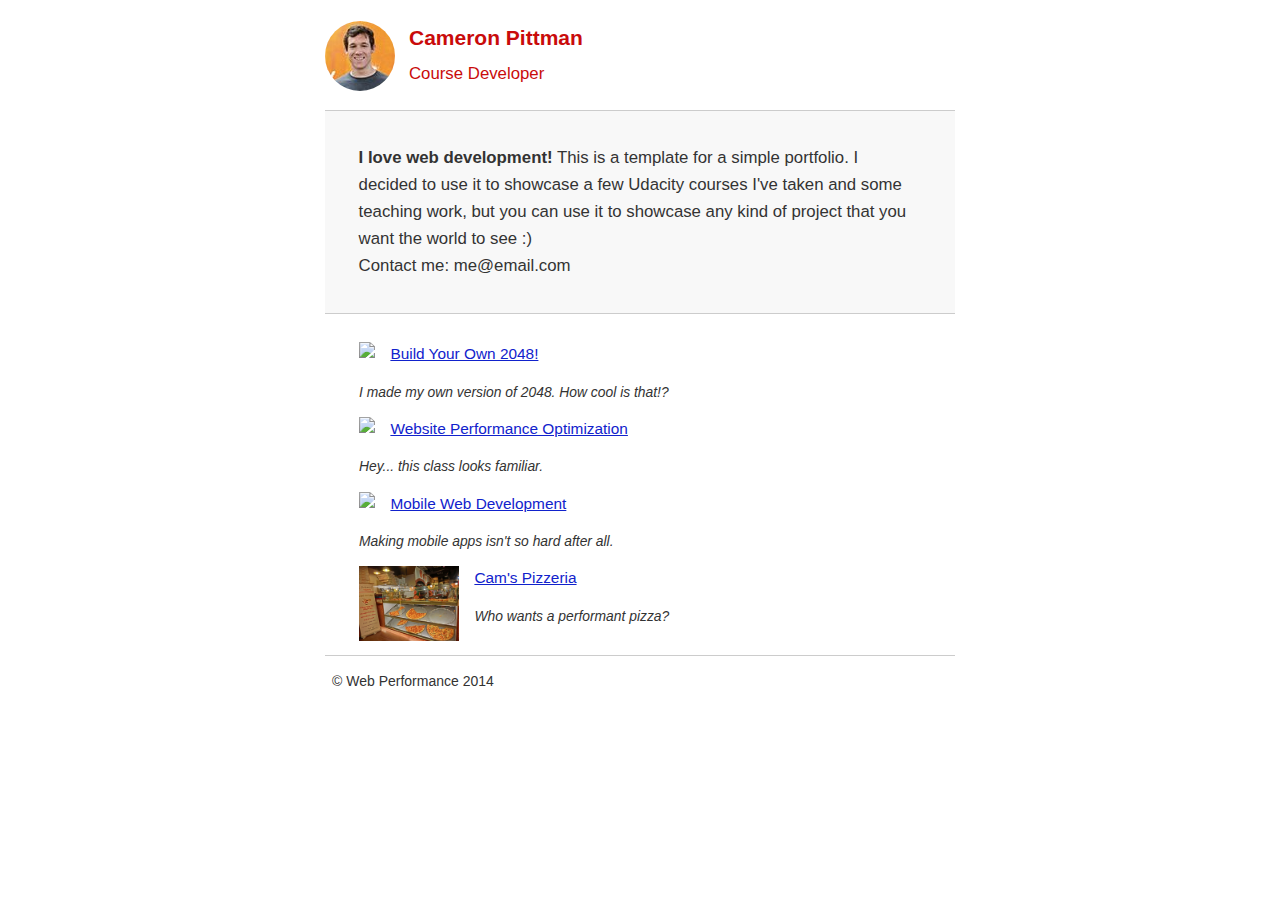
==== index.html @ da459ace "test" ====
<!DOCTYPE html>
<html lang="en">
  <head>
    <meta charset="utf-8">
    <meta name="viewport" content="width=device-width, initial-scale=1">
    <meta name="description" content=" FILL ME IN ">
    <meta name="author" content=" FILL ME IN ">
    <title>Cameron Pittman: Portfolio</title>

    <!-- Hmm, what is the impact of web fonts on speed? Measure it... -->
    <!--<link href="//fonts.googleapis.com/css?family=Open+Sans:400,700" rel="stylesheet">-->
    <script>
      (function(w,g){w['GoogleAnalyticsObject']=g;
      w[g]=w[g]||function(){(w[g].q=w[g].q||[]).push(arguments)};w[g].l=1*new Date();})(window,'ga');

      // Optional TODO: replace with your Google Analytics profile ID.
      gtag('config', 'UA-106460314-1');
      ga('create', 'UA-XXXX-Y');
      ga('send', 'pageview');
    </script>
    <script async src="http://www.google-analytics.com/analytics.js"></script>
    <script async src="js/perfmatters.js"></script>
  </head>

  <body>
    <header>
      <a href="/"><img src="img/profilepic.jpg"></a>
      <p>Cameron Pittman<br><span>Course Developer</span></p>
    </header>

    <div class="container">
      <div class="hero">
        <strong>I love web development!</strong> This is a template for a simple portfolio. I decided to use it to showcase a few Udacity courses I've taken and some teaching work, but you can use it to showcase any kind of project that you want the world to see :) <br> Contact me: me@email.com
      </div>

      <div class="content">
        <ul>
          <li>
            <img src="https://lh4.ggpht.com/kJEnfqhPvtm4m3EneSZ4fWYGS8lW4YNhEjk6zPkyrQaBUHc-2Y_ElDic99NHI0h-UBLXVbRCjFybFvrWxdk=s49">
            <a href="project-2048.html">Build Your Own 2048!</a>
            <p>I made my own version of 2048. How cool is that!?</p>
          </li>

          <li>
            <img src="https://lh6.ggpht.com/f_0W8h__3G99CWTjnMjD8BUKm7yp2-wJyApLtTwFoFtlal2ULf_JgHIsOQq2NiYfKOdMlXlMHDKNo5XVZLs=s35">
            <a href="project-webperf.html">Website Performance Optimization</a>
            <p>Hey... this class looks familiar.</p>
          </li>

          <li>
            <img src="https://lh5.ggpht.com/IKdCmTWn8a2nMhlwMYzryvzRN5CUZAOBr4tDrEAbszV7TIFe9pRAInA4kkYcgTXwrifJsBEsq1agTueuu-g=s58">
            <a href="project-mobile.html">Mobile Web Development</a>
            <p>Making mobile apps isn't so hard after all.</p>
          </li>

          <li>
            <img style="width: 100px;" src="views/images/pizzeria.jpg">
            <a href="views/pizza.html">Cam's Pizzeria</a>
            <p>Who wants a performant pizza?</p>
          </li>
        </ul>
      </div>

      <footer>
        <p>&copy; Web Performance 2014 <span id="crp-stats"></span></p>
      </footer>
    </div>
    <link href="css/style.css" rel="stylesheet">
    <link href="css/print.css" rel="stylesheet">
  </body>
</html>
---- css/style.css ----
html {
  font-size: 100%;
  overflow-y: scroll;
  -webkit-tap-highlight-color: rgba(0,0,0,0);
  -ms-text-size-adjust: 100%;
  -webkit-text-size-adjust: none;
}
body { margin: 0; font-size: 14px; line-height: 1.61; font-weight: 400; }
body, button, input, select, textarea { font-family: 'Open Sans', sans-serif; color: #333; }

a { color: #12C; }
a:visited { color: #61C; }
a:focus { outline: thin dotted; }
a:hover, a:active { color: #c00; outline: 0; }

b, strong { font-weight: bold; }
pre, code { font-family: monospace, monospace; font-size: 1em; }
ul, ol { margin: 1em 0; padding: 0 0 0 20px; }
img { border: 0; max-width: 100%; }

body { background: #fff; }
header, footer, .container { max-width: 45em; margin: 0 auto; }

header { padding: 0 0.5em; color: #C90B0B; }
header img { border-radius: 40px; float: left; }
header p { font-size:1.5em; font-weight: bold; padding-left: 4em;}
header p span { font-size: 0.8em; font-weight: normal;}

.hero { padding: 2em; background-color: #f8f8f8; font-size:1.2em;
  border-bottom: 1px solid #ccc;
  border-top: 1px solid #ccc;
}

.content { padding: 1em 1em; }
.content li { list-style-type: none; font-size: 1.1em;}
li img { float:left; padding-right: 1em; }
li p { font-size: 0.9em; font-style: italic; }

footer {
  padding: 0 0.5em;
  border-top: 1px solid #ccc;
}
footer span { float: right; font-style: italic; }

/* Smartphones (portrait) */
@media only screen and (max-width: 480px) {
  body { font-size: 12px;}
  header p { padding-left: 4.5em;}
}

.row { width: 100%; }

.col-xs-1, .col-sm-1, .col-md-1, .col-lg-1, .col-xs-2, .col-sm-2, .col-md-2, .col-lg-2, .col-xs-3, .col-sm-3, .col-md-3, .col-lg-3, .col-xs-4, .col-sm-4, .col-md-4, .col-lg-4, .col-xs-5, .col-sm-5, .col-md-5, .col-lg-5, .col-xs-6, .col-sm-6, .col-md-6, .col-lg-6, .col-xs-7, .col-sm-7, .col-md-7, .col-lg-7, .col-xs-8, .col-sm-8, .col-md-8, .col-lg-8, .col-xs-9, .col-sm-9, .col-md-9, .col-lg-9, .col-xs-10, .col-sm-10, .col-md-10, .col-lg-10, .col-xs-11, .col-sm-11, .col-md-11, .col-lg-11, .col-xs-12, .col-sm-12, .col-md-12, .col-lg-12 {
  position: relative;
  min-height: 1px;
}
.col-xs-1, .col-xs-2, .col-xs-3, .col-xs-4, .col-xs-5, .col-xs-6, .col-xs-7, .col-xs-8, .col-xs-9, .col-xs-10, .col-xs-11, .col-xs-12 {
  float: left;
}
.col-xs-12 {
  width: 100%;
}
.col-xs-11 {
  width: 91.66666667%;
}
.col-xs-10 {
  width: 83.33333333%;
}
.col-xs-9 {
  width: 75%;
}
.col-xs-8 {
  width: 66.66666667%;
}
.col-xs-7 {
  width: 58.33333333%;
}
.col-xs-6 {
  width: 50%;
}
.col-xs-5 {
  width: 41.66666667%;
}
.col-xs-4 {
  width: 33.33333333%;
}
.col-xs-3 {
  width: 25%;
}
.col-xs-2 {
  width: 16.66666667%;
}
.col-xs-1 {
  width: 8.33333333%;
}

.clearfix:before,
.clearfix:after,
.container:before,
.container:after,
.row:before,
.row:after {
  content: " ";
  display: table;
}
.clearfix:after,
.container:after,
.container-fluid:after,
.row:after {
  clear: both;
}

/* latin-ext */
@font-face {
  font-family: 'Open Sans';
  font-style: normal;
  font-weight: 400;
  src: local('Open Sans'), local('OpenSans'), url(https://fonts.gstatic.com/s/opensans/v13/u-WUoqrET9fUeobQW7jkRYX0hVgzZQUfRDuZrPvH3D8.woff2) format('woff2');
  unicode-range: U+0100-024F, U+1E00-1EFF, U+20A0-20AB, U+20AD-20CF, U+2C60-2C7F, U+A720-A7FF;
}
/* latin */
@font-face {
  font-family: 'Open Sans';
  font-style: normal;
  font-weight: 400;
  src: local('Open Sans'), local('OpenSans'), url(https://fonts.gstatic.com/s/opensans/v13/cJZKeOuBrn4kERxqtaUH3ZBw1xU1rKptJj_0jans920.woff2) format('woff2');
  unicode-range: U+0000-00FF, U+0131, U+0152-0153, U+02C6, U+02DA, U+02DC, U+2000-206F, U+2074, U+20AC, U+2212, U+2215, U+E0FF, U+EFFD, U+F000;
}
/* latin-ext */
@font-face {
  font-family: 'Open Sans';
  font-style: normal;
  font-weight: 700;
  src: local('Open Sans Bold'), local('OpenSans-Bold'), url(https://fonts.gstatic.com/s/opensans/v13/k3k702ZOKiLJc3WVjuplzIjoYw3YTyktCCer_ilOlhE.woff2) format('woff2');
  unicode-range: U+0100-024F, U+1E00-1EFF, U+20A0-20AB, U+20AD-20CF, U+2C60-2C7F, U+A720-A7FF;
}
/* latin */
@font-face {
  font-family: 'Open Sans';
  font-style: normal;
  font-weight: 700;
  src: local('Open Sans Bold'), local('OpenSans-Bold'), url(https://fonts.gstatic.com/s/opensans/v13/k3k702ZOKiLJc3WVjuplzBampu5_7CjHW5spxoeN3Vs.woff2) format('woff2');
  unicode-range: U+0000-00FF, U+0131, U+0152-0153, U+02C6, U+02DA, U+02DC, U+2000-206F, U+2074, U+20AC, U+2212, U+2215, U+E0FF, U+EFFD, U+F000;
}
---- css/print.css ----
Cache-control: max-age=31536000
@media print{*{background:transparent!important;color:black!important;text-shadow:none!important;filter:none!important;-ms-filter:none!important}a,a:visited{color:#444!important;text-decoration:underline}a[href]:after{content:" (" attr(href) ")"}tr,img{page-break-inside:avoid}img{max-width:100%!important}@page{margin:.5cm}p,h2,h3{orphans:3;widows:3}h2,h3{page-break-after:avoid}}
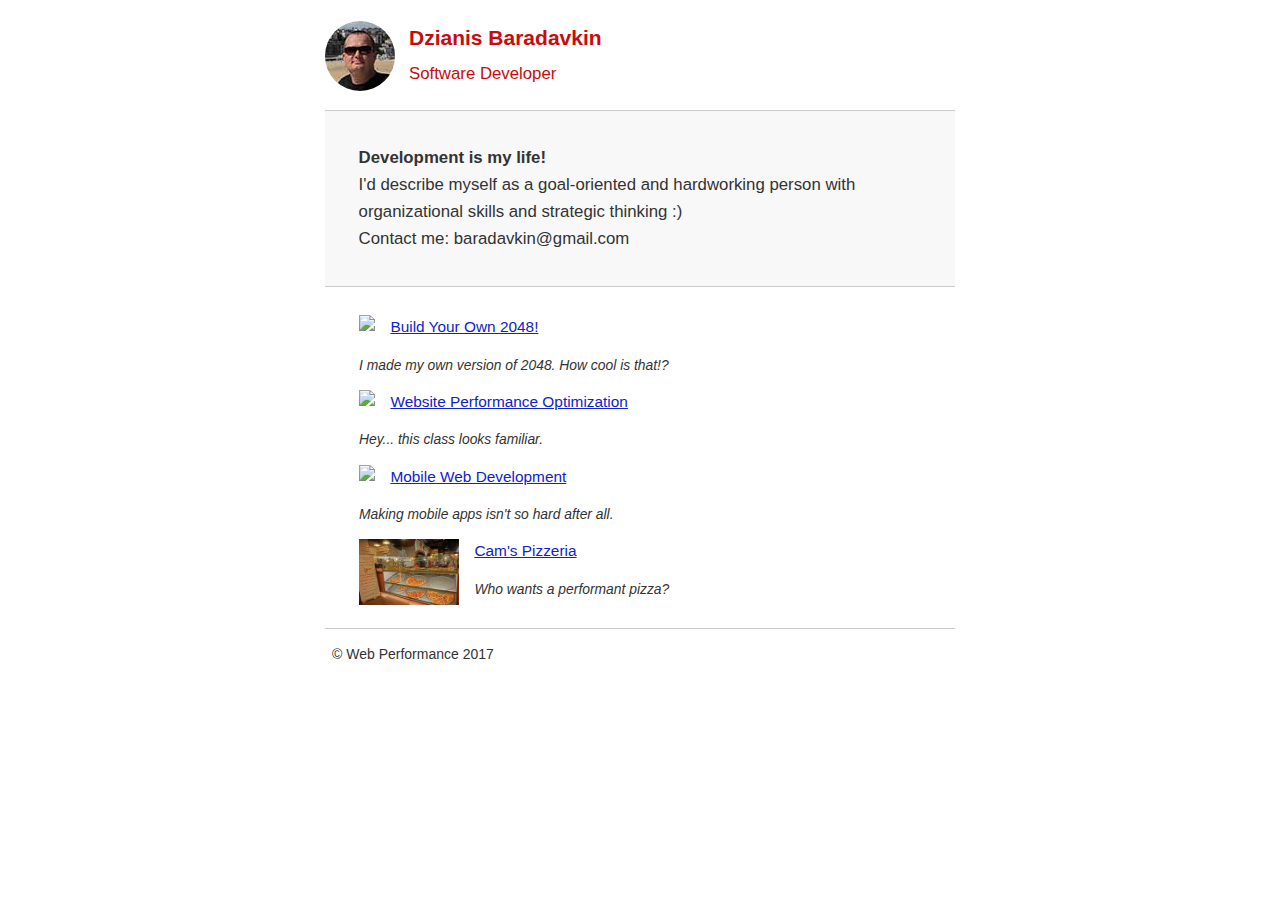
==== commit aef27c9f: "test" ====
--- a/index.html
+++ b/index.html
@@ -5,10 +5,8 @@
     <meta name="viewport" content="width=device-width, initial-scale=1">
     <meta name="description" content=" FILL ME IN ">
     <meta name="author" content=" FILL ME IN ">
-    <title>Cameron Pittman: Portfolio</title>
+    <title>Dzianis Baradavkin: Portfolio</title>
 
-    <!-- Hmm, what is the impact of web fonts on speed? Measure it... -->
-    <!--<link href="//fonts.googleapis.com/css?family=Open+Sans:400,700" rel="stylesheet">-->
     <script>
       (function(w,g){w['GoogleAnalyticsObject']=g;
       w[g]=w[g]||function(){(w[g].q=w[g].q||[]).push(arguments)};w[g].l=1*new Date();})(window,'ga');
@@ -25,12 +23,12 @@
   <body>
     <header>
       <a href="/"><img src="img/profilepic.jpg"></a>
-      <p>Cameron Pittman<br><span>Course Developer</span></p>
+      <p>Dzianis Baradavkin<br><span>Software Developer</span></p>
     </header>
 
     <div class="container">
       <div class="hero">
-        <strong>I love web development!</strong> This is a template for a simple portfolio. I decided to use it to showcase a few Udacity courses I've taken and some teaching work, but you can use it to showcase any kind of project that you want the world to see :) <br> Contact me: me@email.com
+        <strong>Development is my life!</strong><br/>I'd describe myself as a goal-oriented and hardworking person with organizational skills and strategic thinking :) <br> Contact me: baradavkin@gmail.com
       </div>
 
       <div class="content">
@@ -62,7 +60,7 @@
       </div>
 
       <footer>
-        <p>&copy; Web Performance 2014 <span id="crp-stats"></span></p>
+        <p>&copy; Web Performance 2017 <span id="crp-stats"></span></p>
       </footer>
     </div>
     <link href="css/style.css" rel="stylesheet">
--- a/css/style.css
+++ b/css/style.css
@@ -1,144 +1,57 @@
-html {
-  font-size: 100%;
-  overflow-y: scroll;
-  -webkit-tap-highlight-color: rgba(0,0,0,0);
-  -ms-text-size-adjust: 100%;
-  -webkit-text-size-adjust: none;
+expires @15h30m;
+html{font-size:100%;overflow-y:scroll;-webkit-tap-highlight-color:rgba(0,0,0,0);-ms-text-size-adjust:100%;-webkit-text-size-adjust:none;}
+body{margin:0;font-size:14px;line-height:1.61;font-weight:400;}
+body, button, input, select, textarea{font-family:'Open Sans', sans-serif;color:#333;}
+a{color:#12C;}
+a:visited{color:#61C;}
+a:focus{outline:thin dotted;}
+a:hover, a:active{color:#c00;outline:0;}
+b, strong{font-weight:bold;}
+pre, code{font-family:monospace, monospace;font-size:1em;}
+ul, ol{margin:1em 0;padding:0 0 0 20px;}
+img{border:0;max-width:100%;}
+body{background:#fff;}
+header, footer, .container{max-width:45em;margin:0 auto;}
+header{padding:0 0.5em;color:#C90B0B;}
+header img{border-radius:40px;float:left;}
+header p{font-size:1.5em;font-weight:bold;padding-left:4em;}
+header p span{font-size:0.8em;font-weight:normal;}
+.hero{padding:2em;background-color:#f8f8f8;font-size:1.2em;border-bottom:1px solid #ccc;border-top:1px solid #ccc;}
+.content{padding:1em 1em;}
+.content li{list-style-type:none;font-size:1.1em;}
+li img{float:left;padding-right:1em;}
+li p{font-size:0.9em;font-style:italic;}
+footer{padding:0 0.5em;border-top:1px solid #ccc;}
+footer span{float:right;font-style:italic;}
+@media only screen and (max-width:480px){body{font-size:12px;}
+header p{padding-left:4.5em;}
 }
-body { margin: 0; font-size: 14px; line-height: 1.61; font-weight: 400; }
-body, button, input, select, textarea { font-family: 'Open Sans', sans-serif; color: #333; }
-
-a { color: #12C; }
-a:visited { color: #61C; }
-a:focus { outline: thin dotted; }
-a:hover, a:active { color: #c00; outline: 0; }
-
-b, strong { font-weight: bold; }
-pre, code { font-family: monospace, monospace; font-size: 1em; }
-ul, ol { margin: 1em 0; padding: 0 0 0 20px; }
-img { border: 0; max-width: 100%; }
-
-body { background: #fff; }
-header, footer, .container { max-width: 45em; margin: 0 auto; }
-
-header { padding: 0 0.5em; color: #C90B0B; }
-header img { border-radius: 40px; float: left; }
-header p { font-size:1.5em; font-weight: bold; padding-left: 4em;}
-header p span { font-size: 0.8em; font-weight: normal;}
-
-.hero { padding: 2em; background-color: #f8f8f8; font-size:1.2em;
-  border-bottom: 1px solid #ccc;
-  border-top: 1px solid #ccc;
-}
-
-.content { padding: 1em 1em; }
-.content li { list-style-type: none; font-size: 1.1em;}
-li img { float:left; padding-right: 1em; }
-li p { font-size: 0.9em; font-style: italic; }
-
-footer {
-  padding: 0 0.5em;
-  border-top: 1px solid #ccc;
-}
-footer span { float: right; font-style: italic; }
-
-/* Smartphones (portrait) */
-@media only screen and (max-width: 480px) {
-  body { font-size: 12px;}
-  header p { padding-left: 4.5em;}
-}
-
-.row { width: 100%; }
-
-.col-xs-1, .col-sm-1, .col-md-1, .col-lg-1, .col-xs-2, .col-sm-2, .col-md-2, .col-lg-2, .col-xs-3, .col-sm-3, .col-md-3, .col-lg-3, .col-xs-4, .col-sm-4, .col-md-4, .col-lg-4, .col-xs-5, .col-sm-5, .col-md-5, .col-lg-5, .col-xs-6, .col-sm-6, .col-md-6, .col-lg-6, .col-xs-7, .col-sm-7, .col-md-7, .col-lg-7, .col-xs-8, .col-sm-8, .col-md-8, .col-lg-8, .col-xs-9, .col-sm-9, .col-md-9, .col-lg-9, .col-xs-10, .col-sm-10, .col-md-10, .col-lg-10, .col-xs-11, .col-sm-11, .col-md-11, .col-lg-11, .col-xs-12, .col-sm-12, .col-md-12, .col-lg-12 {
-  position: relative;
-  min-height: 1px;
-}
-.col-xs-1, .col-xs-2, .col-xs-3, .col-xs-4, .col-xs-5, .col-xs-6, .col-xs-7, .col-xs-8, .col-xs-9, .col-xs-10, .col-xs-11, .col-xs-12 {
-  float: left;
-}
-.col-xs-12 {
-  width: 100%;
-}
-.col-xs-11 {
-  width: 91.66666667%;
-}
-.col-xs-10 {
-  width: 83.33333333%;
-}
-.col-xs-9 {
-  width: 75%;
-}
-.col-xs-8 {
-  width: 66.66666667%;
-}
-.col-xs-7 {
-  width: 58.33333333%;
-}
-.col-xs-6 {
-  width: 50%;
-}
-.col-xs-5 {
-  width: 41.66666667%;
-}
-.col-xs-4 {
-  width: 33.33333333%;
-}
-.col-xs-3 {
-  width: 25%;
-}
-.col-xs-2 {
-  width: 16.66666667%;
-}
-.col-xs-1 {
-  width: 8.33333333%;
-}
-
+.row{width:100%;}
+.col-xs-1, .col-sm-1, .col-md-1, .col-lg-1, .col-xs-2, .col-sm-2, .col-md-2, .col-lg-2, .col-xs-3, .col-sm-3, .col-md-3, .col-lg-3, .col-xs-4, .col-sm-4, .col-md-4, .col-lg-4, .col-xs-5, .col-sm-5, .col-md-5, .col-lg-5, .col-xs-6, .col-sm-6, .col-md-6, .col-lg-6, .col-xs-7, .col-sm-7, .col-md-7, .col-lg-7, .col-xs-8, .col-sm-8, .col-md-8, .col-lg-8, .col-xs-9, .col-sm-9, .col-md-9, .col-lg-9, .col-xs-10, .col-sm-10, .col-md-10, .col-lg-10, .col-xs-11, .col-sm-11, .col-md-11, .col-lg-11, .col-xs-12, .col-sm-12, .col-md-12, .col-lg-12{position:relative;min-height:1px;}
+.col-xs-1, .col-xs-2, .col-xs-3, .col-xs-4, .col-xs-5, .col-xs-6, .col-xs-7, .col-xs-8, .col-xs-9, .col-xs-10, .col-xs-11, .col-xs-12{float:left;}
+.col-xs-12{width:100%;}
+.col-xs-11{width:91.66666667%;}
+.col-xs-10{width:83.33333333%;}
+.col-xs-9{width:75%;}
+.col-xs-8{width:66.66666667%;}
+.col-xs-7{width:58.33333333%;}
+.col-xs-6{width:50%;}
+.col-xs-5{width:41.66666667%;}
+.col-xs-4{width:33.33333333%;}
+.col-xs-3{width:25%;}
+.col-xs-2{width:16.66666667%;}
+.col-xs-1{width:8.33333333%;}
 .clearfix:before,
 .clearfix:after,
 .container:before,
 .container:after,
 .row:before,
-.row:after {
-  content: " ";
-  display: table;
-}
+.row:after{content:" ";display:table;}
 .clearfix:after,
 .container:after,
 .container-fluid:after,
-.row:after {
-  clear: both;
-}
-
-/* latin-ext */
-@font-face {
-  font-family: 'Open Sans';
-  font-style: normal;
-  font-weight: 400;
-  src: local('Open Sans'), local('OpenSans'), url(https://fonts.gstatic.com/s/opensans/v13/u-WUoqrET9fUeobQW7jkRYX0hVgzZQUfRDuZrPvH3D8.woff2) format('woff2');
-  unicode-range: U+0100-024F, U+1E00-1EFF, U+20A0-20AB, U+20AD-20CF, U+2C60-2C7F, U+A720-A7FF;
-}
-/* latin */
-@font-face {
-  font-family: 'Open Sans';
-  font-style: normal;
-  font-weight: 400;
-  src: local('Open Sans'), local('OpenSans'), url(https://fonts.gstatic.com/s/opensans/v13/cJZKeOuBrn4kERxqtaUH3ZBw1xU1rKptJj_0jans920.woff2) format('woff2');
-  unicode-range: U+0000-00FF, U+0131, U+0152-0153, U+02C6, U+02DA, U+02DC, U+2000-206F, U+2074, U+20AC, U+2212, U+2215, U+E0FF, U+EFFD, U+F000;
-}
-/* latin-ext */
-@font-face {
-  font-family: 'Open Sans';
-  font-style: normal;
-  font-weight: 700;
-  src: local('Open Sans Bold'), local('OpenSans-Bold'), url(https://fonts.gstatic.com/s/opensans/v13/k3k702ZOKiLJc3WVjuplzIjoYw3YTyktCCer_ilOlhE.woff2) format('woff2');
-  unicode-range: U+0100-024F, U+1E00-1EFF, U+20A0-20AB, U+20AD-20CF, U+2C60-2C7F, U+A720-A7FF;
-}
-/* latin */
-@font-face {
-  font-family: 'Open Sans';
-  font-style: normal;
-  font-weight: 700;
-  src: local('Open Sans Bold'), local('OpenSans-Bold'), url(https://fonts.gstatic.com/s/opensans/v13/k3k702ZOKiLJc3WVjuplzBampu5_7CjHW5spxoeN3Vs.woff2) format('woff2');
-  unicode-range: U+0000-00FF, U+0131, U+0152-0153, U+02C6, U+02DA, U+02DC, U+2000-206F, U+2074, U+20AC, U+2212, U+2215, U+E0FF, U+EFFD, U+F000;
-}
+.row:after{clear:both;}
+@font-face{font-family:'Open Sans';font-style:normal;font-weight:400;src:local('Open Sans'), local('OpenSans'), url(https://fonts.gstatic.com/s/opensans/v13/u-WUoqrET9fUeobQW7jkRYX0hVgzZQUfRDuZrPvH3D8.woff2) format('woff2');unicode-range:U+0100-024F, U+1E00-1EFF, U+20A0-20AB, U+20AD-20CF, U+2C60-2C7F, U+A720-A7FF;}
+@font-face{font-family:'Open Sans';font-style:normal;font-weight:400;src:local('Open Sans'), local('OpenSans'), url(https://fonts.gstatic.com/s/opensans/v13/cJZKeOuBrn4kERxqtaUH3ZBw1xU1rKptJj_0jans920.woff2) format('woff2');unicode-range:U+0000-00FF, U+0131, U+0152-0153, U+02C6, U+02DA, U+02DC, U+2000-206F, U+2074, U+20AC, U+2212, U+2215, U+E0FF, U+EFFD, U+F000;}
+@font-face{font-family:'Open Sans';font-style:normal;font-weight:700;src:local('Open Sans Bold'), local('OpenSans-Bold'), url(https://fonts.gstatic.com/s/opensans/v13/k3k702ZOKiLJc3WVjuplzIjoYw3YTyktCCer_ilOlhE.woff2) format('woff2');unicode-range:U+0100-024F, U+1E00-1EFF, U+20A0-20AB, U+20AD-20CF, U+2C60-2C7F, U+A720-A7FF;}
+@font-face{font-family:'Open Sans';font-style:normal;font-weight:700;src:local('Open Sans Bold'), local('OpenSans-Bold'), url(https://fonts.gstatic.com/s/opensans/v13/k3k702ZOKiLJc3WVjuplzBampu5_7CjHW5spxoeN3Vs.woff2) format('woff2');unicode-range:U+0000-00FF, U+0131, U+0152-0153, U+02C6, U+02DA, U+02DC, U+2000-206F, U+2074, U+20AC, U+2212, U+2215, U+E0FF, U+EFFD, U+F000;}
--- a/css/print.css
+++ b/css/print.css
@@ -1,2 +1,2 @@
-Cache-control: max-age=31536000
+expires @15h30m;
 @media print{*{background:transparent!important;color:black!important;text-shadow:none!important;filter:none!important;-ms-filter:none!important}a,a:visited{color:#444!important;text-decoration:underline}a[href]:after{content:" (" attr(href) ")"}tr,img{page-break-inside:avoid}img{max-width:100%!important}@page{margin:.5cm}p,h2,h3{orphans:3;widows:3}h2,h3{page-break-after:avoid}}
